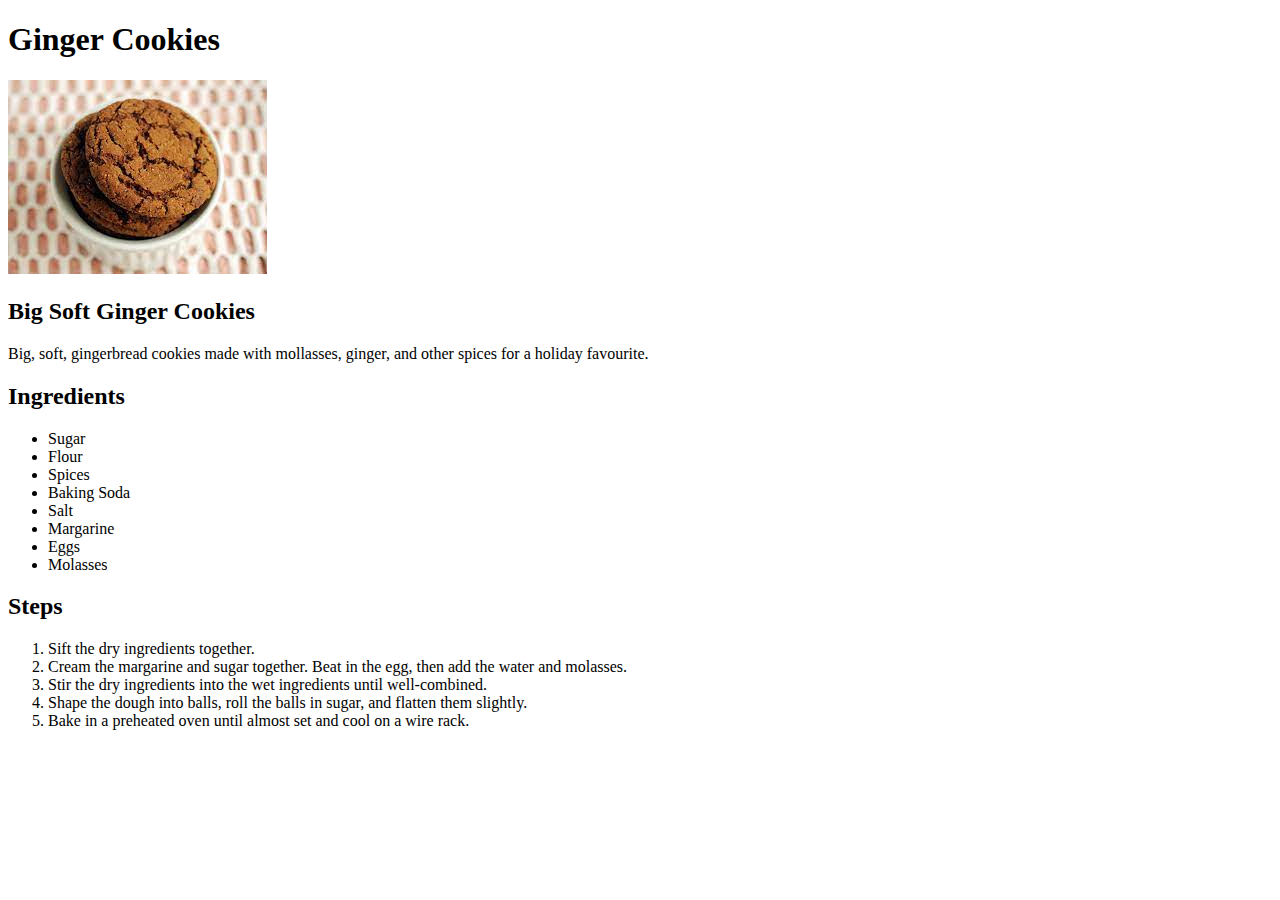
==== recipes/ginger_cookies.html @ 3e22b7d6 "Added three new recipes to index file" ====
<!DOCTYPE html>
<html lang="en">
<head>
    <meta charset="UTF-8">
    <meta name="viewport" content="width=device-width, initial-scale=1.0">
    <title>Ginger Cookies</title>
</head>
<body>
    <h1>Ginger Cookies</h1>

    <img src="../images/ginger_cookies.jpeg" alt="Ginger Cookies">

    <h2>Big Soft Ginger Cookies</h2>

    <p>Big, soft, gingerbread cookies made with mollasses, ginger, and other spices for a holiday favourite.</p>

    <h2>Ingredients</h2>

    <ul>
        <li>Sugar</li>
        <li>Flour</li>
        <li>Spices</li>
        <li>Baking Soda</li>
        <li>Salt</li>
        <li>Margarine</li>
        <li>Eggs</li>
        <li>Molasses</li>
    </ul>

    <h2>Steps</h2>

    <ol>
        <li>Sift the dry ingredients together.</li>
        <li>Cream the margarine and sugar together. Beat in the egg, then add the water and molasses.</li>
        <li>Stir the dry ingredients into the wet ingredients until well-combined.</li>
        <li>Shape the dough into balls, roll the balls in sugar, and flatten them slightly.</li>
        <li>Bake in a preheated oven until almost set and cool on a wire rack.</li>
    </ol>
</body>
</html>
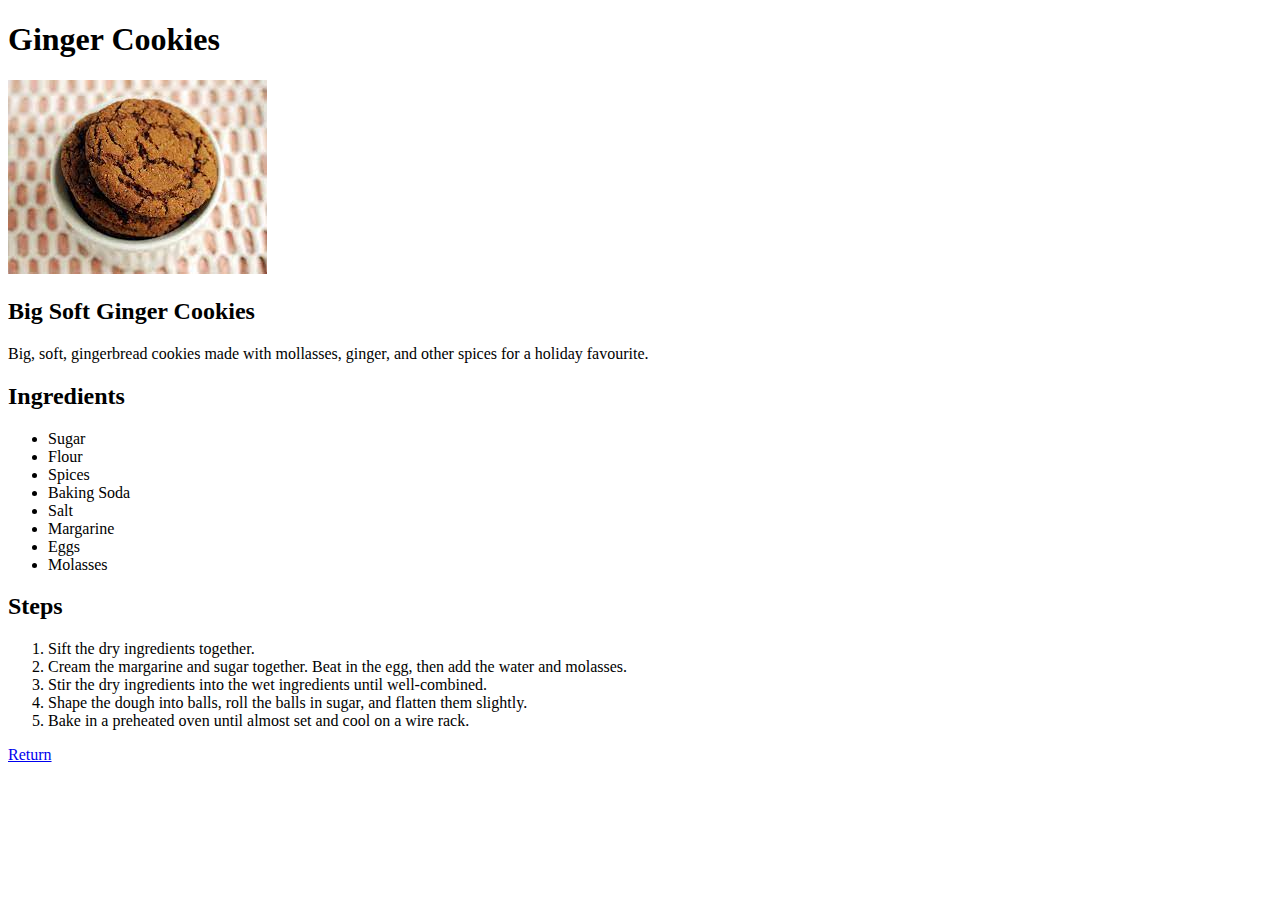
==== commit 027b39c1: "Added return link" ====
--- a/recipes/ginger_cookies.html
+++ b/recipes/ginger_cookies.html
@@ -36,5 +36,7 @@
         <li>Shape the dough into balls, roll the balls in sugar, and flatten them slightly.</li>
         <li>Bake in a preheated oven until almost set and cool on a wire rack.</li>
     </ol>
+
+    <a href="../index.html">Return</a>
 </body>
 </html>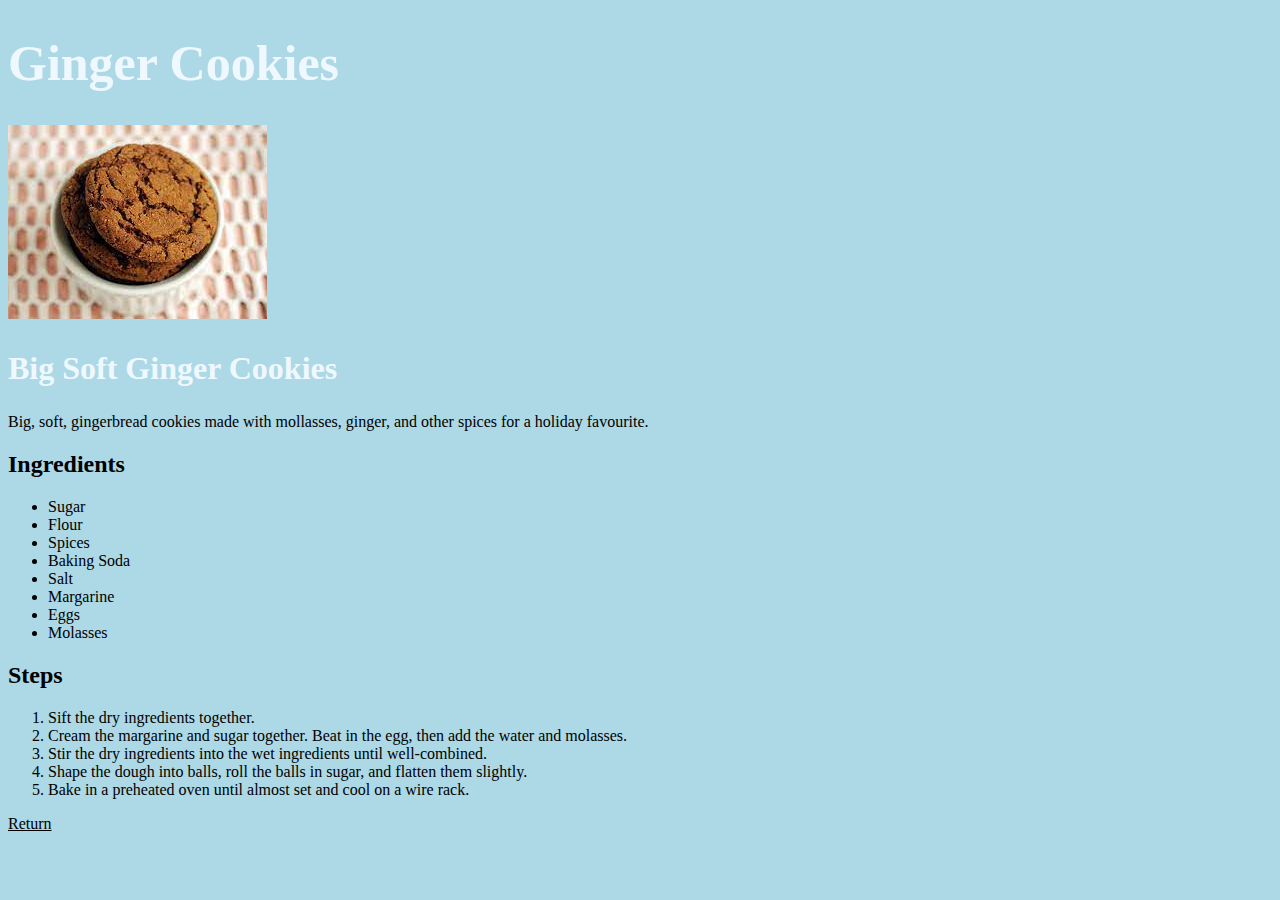
==== commit 8f8676f3: "added links to css files and eddited css file." ====
--- a/recipes/ginger_cookies.html
+++ b/recipes/ginger_cookies.html
@@ -1,16 +1,17 @@
 <!DOCTYPE html>
 <html lang="en">
 <head>
+    <link rel="stylesheet" href="../style.css" />
     <meta charset="UTF-8">
     <meta name="viewport" content="width=device-width, initial-scale=1.0">
     <title>Ginger Cookies</title>
 </head>
 <body>
-    <h1>Ginger Cookies</h1>
+    <h1 class="ginger">Ginger Cookies</h1>
 
     <img src="../images/ginger_cookies.jpeg" alt="Ginger Cookies">
 
-    <h2>Big Soft Ginger Cookies</h2>
+    <h2 class="ginger subtitle">Big Soft Ginger Cookies</h2>
 
     <p>Big, soft, gingerbread cookies made with mollasses, ginger, and other spices for a holiday favourite.</p>
 
--- a/style.css
+++ b/style.css
@@ -0,0 +1,40 @@
+body {
+    background-color: lightblue;
+}
+
+a {
+    color: black;
+}
+
+.lasagna {
+    color: aliceblue;
+    font-size: 50px;
+    font-weight: bold;
+}
+
+.lasanga-subtitle {
+    color: aliceblue;
+    font-size: 32px;
+}
+
+.grilled {
+    color: aliceblue;
+    font-size: 50px;
+    font-weight: bold;
+}
+
+.grilled.subtitle {
+    color: aliceblue;
+    font-size: 32px;
+}
+
+.ginger {
+    color: aliceblue;
+    font-size: 50px;
+    font-weight: bold;
+}
+
+.ginger.subtitle {
+    color: aliceblue;
+    font-size: 32px;
+}